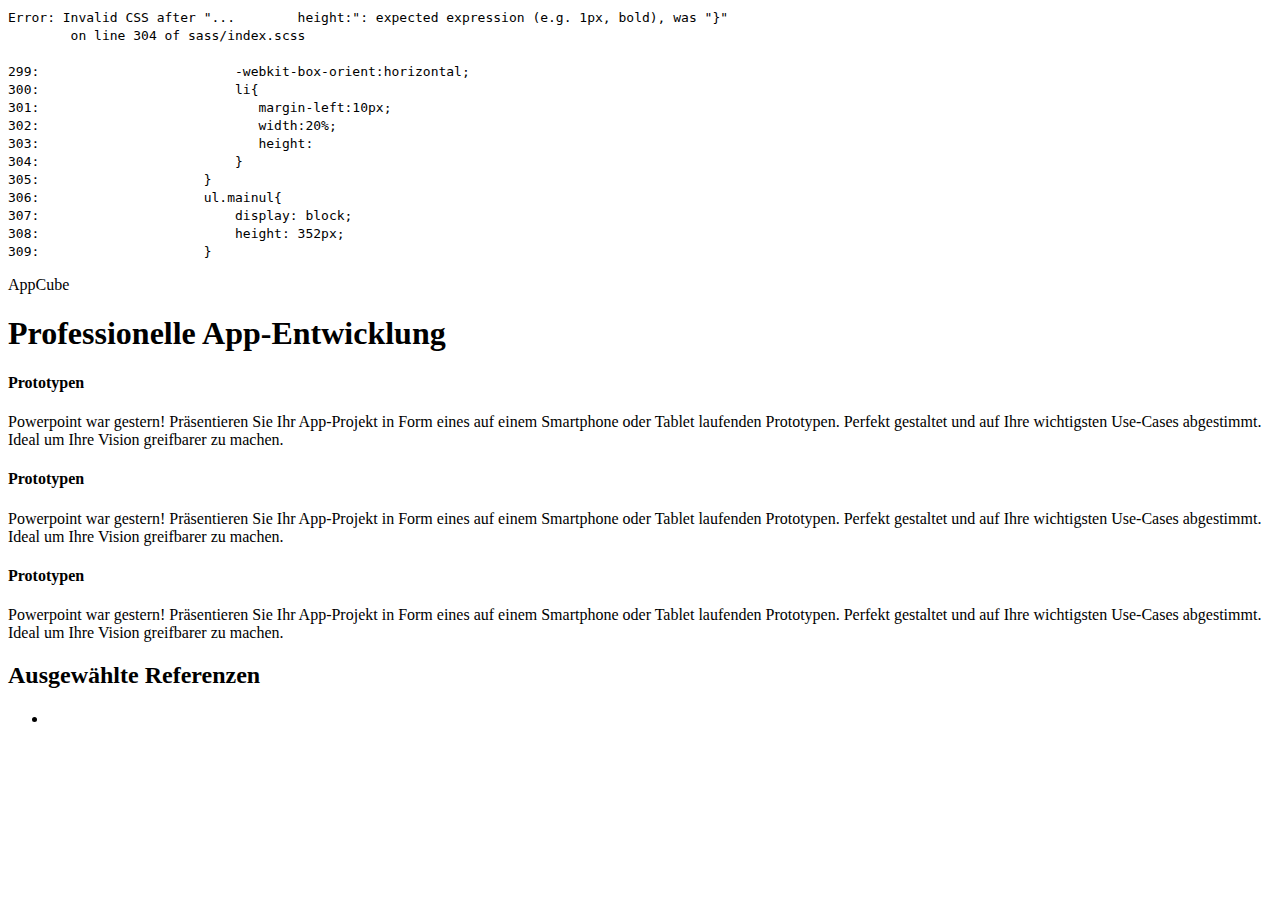
==== index.html @ 48a8a199 "zuoye" ====
<!DOCTYPE html>
<html>
	<head>
		<meta charset="UTF-8">
		<title></title>
		<link rel="stylesheet" href="css/index.css" />
		
	</head>
	<body>
		
		<header>
		</header>
		
		<div class="banner">
			<p>AppCube</p>
			<h1>Professionelle App-Entwicklung</h1>
			<div class="hexagon">
				<div class="outer">
				</div>
				<div class="inner">
				</div>
			</div>
		</div>
		
		<div class="skillsblock">
			<div class="block-container">
				<div class="skillcontainer">
	                <div class="wrapper">
	                   <div class="skillogo">
	                       <div class="logocontainer">
	                           <i class="icon-font"></i>
	                       </div>
	                   </div>
	                    <h4 class="title">
	                   	 Prototypen   
	                    </h4>
	                    <div class="description">
	                    <p>Powerpoint war gestern! Präsentieren Sie Ihr App-Projekt in Form eines auf einem Smartphone oder Tablet laufenden Prototypen. Perfekt gestaltet und auf Ihre wichtigsten Use-Cases abgestimmt. Ideal um Ihre Vision greifbarer zu machen.</p>
	                    </div>
	                </div>
            	</div>
            	<div class="skillcontainer">
	                <div class="wrapper">
	                   <div class="skillogo">
	                       <div class="logocontainer">
	                           <i class="icon-font"></i>
	                       </div>
	                   </div>
	                    <h4 class="title">
	                   	 Prototypen   
	                    </h4>
	                    <div class="description">
	                    <p>Powerpoint war gestern! Präsentieren Sie Ihr App-Projekt in Form eines auf einem Smartphone oder Tablet laufenden Prototypen. Perfekt gestaltet und auf Ihre wichtigsten Use-Cases abgestimmt. Ideal um Ihre Vision greifbarer zu machen.</p>
	                    </div>
	                </div>
            	</div>
            	<div class="skillcontainer">
	                <div class="wrapper">
	                   <div class="skillogo">
	                       <div class="logocontainer">
	                           <i class="icon-font"></i>
	                       </div>
	                   </div>
	                    <h4 class="title">
	                   	 Prototypen   
	                    </h4>
	                    <div class="description">
	                    <p>Powerpoint war gestern! Präsentieren Sie Ihr App-Projekt in Form eines auf einem Smartphone oder Tablet laufenden Prototypen. Perfekt gestaltet und auf Ihre wichtigsten Use-Cases abgestimmt. Ideal um Ihre Vision greifbarer zu machen.</p>
	                    </div>
	                </div>
            	</div>
			</div>
		</div>
		
		<div class="appsblock">
			<div class="appsblock-container">
				<h2>
					Ausgewählte Referenzen 
				</h2>
				<div class="apps">
					<article>
						<h4></h4>
						<div class="appscontent">
							<ul>
								<li></li>
							</ul>
						</div>
					</article>
				</div>
			</div>
		</div>
		
		<div class="block-white-">
			
		</div>
		
		
		
	</body>
</html>
---- css/index.css ----
/*
Error: Invalid CSS after "...        height:": expected expression (e.g. 1px, bold), was "}"
        on line 304 of sass/index.scss

299:                         -webkit-box-orient:horizontal;
300:                         li{
301:                            margin-left:10px;
302:                            width:20%;
303:                            height:
304:                         }
305:                     }
306:                     ul.mainul{
307:                         display: block;
308:                         height: 352px;
309:                     }

Backtrace:
sass/index.scss:304
d:/Ruby22/lib/ruby/gems/2.2.0/gems/sass-3.4.22/lib/sass/scss/parser.rb:1189:in `expected'
d:/Ruby22/lib/ruby/gems/2.2.0/gems/sass-3.4.22/lib/sass/script/lexer.rb:229:in `expected!'
d:/Ruby22/lib/ruby/gems/2.2.0/gems/sass-3.4.22/lib/sass/script/parser.rb:704:in `assert_expr'
d:/Ruby22/lib/ruby/gems/2.2.0/gems/sass-3.4.22/lib/sass/script/parser.rb:75:in `parse'
d:/Ruby22/lib/ruby/gems/2.2.0/gems/sass-3.4.22/lib/sass/scss/parser.rb:1051:in `sass_script'
d:/Ruby22/lib/ruby/gems/2.2.0/gems/sass-3.4.22/lib/sass/scss/parser.rb:897:in `value!'
d:/Ruby22/lib/ruby/gems/2.2.0/gems/sass-3.4.22/lib/sass/scss/parser.rb:769:in `block in try_declaration'
d:/Ruby22/lib/ruby/gems/2.2.0/gems/sass-3.4.22/lib/sass/scss/parser.rb:1165:in `call'
d:/Ruby22/lib/ruby/gems/2.2.0/gems/sass-3.4.22/lib/sass/scss/parser.rb:1165:in `rethrow'
d:/Ruby22/lib/ruby/gems/2.2.0/gems/sass-3.4.22/lib/sass/scss/parser.rb:782:in `try_declaration'
d:/Ruby22/lib/ruby/gems/2.2.0/gems/sass-3.4.22/lib/sass/scss/parser.rb:711:in `declaration_or_ruleset'
d:/Ruby22/lib/ruby/gems/2.2.0/gems/sass-3.4.22/lib/sass/scss/parser.rb:676:in `block_child'
d:/Ruby22/lib/ruby/gems/2.2.0/gems/sass-3.4.22/lib/sass/scss/parser.rb:668:in `block_contents'
d:/Ruby22/lib/ruby/gems/2.2.0/gems/sass-3.4.22/lib/sass/scss/parser.rb:657:in `block'
d:/Ruby22/lib/ruby/gems/2.2.0/gems/sass-3.4.22/lib/sass/scss/parser.rb:726:in `declaration_or_ruleset'
d:/Ruby22/lib/ruby/gems/2.2.0/gems/sass-3.4.22/lib/sass/scss/parser.rb:676:in `block_child'
d:/Ruby22/lib/ruby/gems/2.2.0/gems/sass-3.4.22/lib/sass/scss/parser.rb:668:in `block_contents'
d:/Ruby22/lib/ruby/gems/2.2.0/gems/sass-3.4.22/lib/sass/scss/parser.rb:657:in `block'
d:/Ruby22/lib/ruby/gems/2.2.0/gems/sass-3.4.22/lib/sass/scss/parser.rb:726:in `declaration_or_ruleset'
d:/Ruby22/lib/ruby/gems/2.2.0/gems/sass-3.4.22/lib/sass/scss/parser.rb:676:in `block_child'
d:/Ruby22/lib/ruby/gems/2.2.0/gems/sass-3.4.22/lib/sass/scss/parser.rb:668:in `block_contents'
d:/Ruby22/lib/ruby/gems/2.2.0/gems/sass-3.4.22/lib/sass/scss/parser.rb:657:in `block'
d:/Ruby22/lib/ruby/gems/2.2.0/gems/sass-3.4.22/lib/sass/scss/parser.rb:726:in `declaration_or_ruleset'
d:/Ruby22/lib/ruby/gems/2.2.0/gems/sass-3.4.22/lib/sass/scss/parser.rb:676:in `block_child'
d:/Ruby22/lib/ruby/gems/2.2.0/gems/sass-3.4.22/lib/sass/scss/parser.rb:668:in `block_contents'
d:/Ruby22/lib/ruby/gems/2.2.0/gems/sass-3.4.22/lib/sass/scss/parser.rb:657:in `block'
d:/Ruby22/lib/ruby/gems/2.2.0/gems/sass-3.4.22/lib/sass/scss/parser.rb:726:in `declaration_or_ruleset'
d:/Ruby22/lib/ruby/gems/2.2.0/gems/sass-3.4.22/lib/sass/scss/parser.rb:676:in `block_child'
d:/Ruby22/lib/ruby/gems/2.2.0/gems/sass-3.4.22/lib/sass/scss/parser.rb:668:in `block_contents'
d:/Ruby22/lib/ruby/gems/2.2.0/gems/sass-3.4.22/lib/sass/scss/parser.rb:657:in `block'
d:/Ruby22/lib/ruby/gems/2.2.0/gems/sass-3.4.22/lib/sass/scss/parser.rb:726:in `declaration_or_ruleset'
d:/Ruby22/lib/ruby/gems/2.2.0/gems/sass-3.4.22/lib/sass/scss/parser.rb:676:in `block_child'
d:/Ruby22/lib/ruby/gems/2.2.0/gems/sass-3.4.22/lib/sass/scss/parser.rb:668:in `block_contents'
d:/Ruby22/lib/ruby/gems/2.2.0/gems/sass-3.4.22/lib/sass/scss/parser.rb:657:in `block'
d:/Ruby22/lib/ruby/gems/2.2.0/gems/sass-3.4.22/lib/sass/scss/parser.rb:726:in `declaration_or_ruleset'
d:/Ruby22/lib/ruby/gems/2.2.0/gems/sass-3.4.22/lib/sass/scss/parser.rb:676:in `block_child'
d:/Ruby22/lib/ruby/gems/2.2.0/gems/sass-3.4.22/lib/sass/scss/parser.rb:668:in `block_contents'
d:/Ruby22/lib/ruby/gems/2.2.0/gems/sass-3.4.22/lib/sass/scss/parser.rb:657:in `block'
d:/Ruby22/lib/ruby/gems/2.2.0/gems/sass-3.4.22/lib/sass/scss/parser.rb:649:in `ruleset'
d:/Ruby22/lib/ruby/gems/2.2.0/gems/sass-3.4.22/lib/sass/scss/parser.rb:675:in `block_child'
d:/Ruby22/lib/ruby/gems/2.2.0/gems/sass-3.4.22/lib/sass/scss/parser.rb:668:in `block_contents'
d:/Ruby22/lib/ruby/gems/2.2.0/gems/sass-3.4.22/lib/sass/scss/parser.rb:125:in `stylesheet'
d:/Ruby22/lib/ruby/gems/2.2.0/gems/sass-3.4.22/lib/sass/scss/parser.rb:41:in `parse'
d:/Ruby22/lib/ruby/gems/2.2.0/gems/sass-3.4.22/lib/sass/engine.rb:406:in `_to_tree'
d:/Ruby22/lib/ruby/gems/2.2.0/gems/sass-3.4.22/lib/sass/engine.rb:381:in `_render_with_sourcemap'
d:/Ruby22/lib/ruby/gems/2.2.0/gems/sass-3.4.22/lib/sass/engine.rb:298:in `render_with_sourcemap'
d:/Ruby22/lib/ruby/gems/2.2.0/gems/sass-3.4.22/lib/sass/plugin/compiler.rb:492:in `update_stylesheet'
d:/Ruby22/lib/ruby/gems/2.2.0/gems/sass-3.4.22/lib/sass/plugin/compiler.rb:215:in `block in update_stylesheets'
d:/Ruby22/lib/ruby/gems/2.2.0/gems/sass-3.4.22/lib/sass/plugin/compiler.rb:209:in `each'
d:/Ruby22/lib/ruby/gems/2.2.0/gems/sass-3.4.22/lib/sass/plugin/compiler.rb:209:in `update_stylesheets'
d:/Ruby22/lib/ruby/gems/2.2.0/gems/sass-3.4.22/lib/sass/plugin/compiler.rb:473:in `on_file_changed'
d:/Ruby22/lib/ruby/gems/2.2.0/gems/sass-3.4.22/lib/sass/plugin/compiler.rb:331:in `block in watch'
d:/Ruby22/lib/ruby/gems/2.2.0/gems/sass-3.4.22/vendor/listen/lib/listen/listener.rb:252:in `call'
d:/Ruby22/lib/ruby/gems/2.2.0/gems/sass-3.4.22/vendor/listen/lib/listen/listener.rb:252:in `on_change'
d:/Ruby22/lib/ruby/gems/2.2.0/gems/sass-3.4.22/vendor/listen/lib/listen/listener.rb:290:in `block in initialize_adapter'
d:/Ruby22/lib/ruby/gems/2.2.0/gems/sass-3.4.22/vendor/listen/lib/listen/adapters/polling.rb:48:in `call'
d:/Ruby22/lib/ruby/gems/2.2.0/gems/sass-3.4.22/vendor/listen/lib/listen/adapters/polling.rb:48:in `poll_changed_directories'
d:/Ruby22/lib/ruby/gems/2.2.0/gems/sass-3.4.22/vendor/listen/lib/listen/adapter.rb:299:in `block in start_poller'
*/
body:before {
  white-space: pre;
  font-family: monospace;
  content: "Error: Invalid CSS after \"...        height:\": expected expression (e.g. 1px, bold), was \"}\"\A         on line 304 of sass/index.scss\A \A 299:                         -webkit-box-orient:horizontal;\A 300:                         li{\A 301:                            margin-left:10px;\A 302:                            width:20%;\A 303:                            height:\A 304:                         }\A 305:                     }\A 306:                     ul.mainul{\A 307:                         display: block;\A 308:                         height: 352px;\A 309:                     }"; }
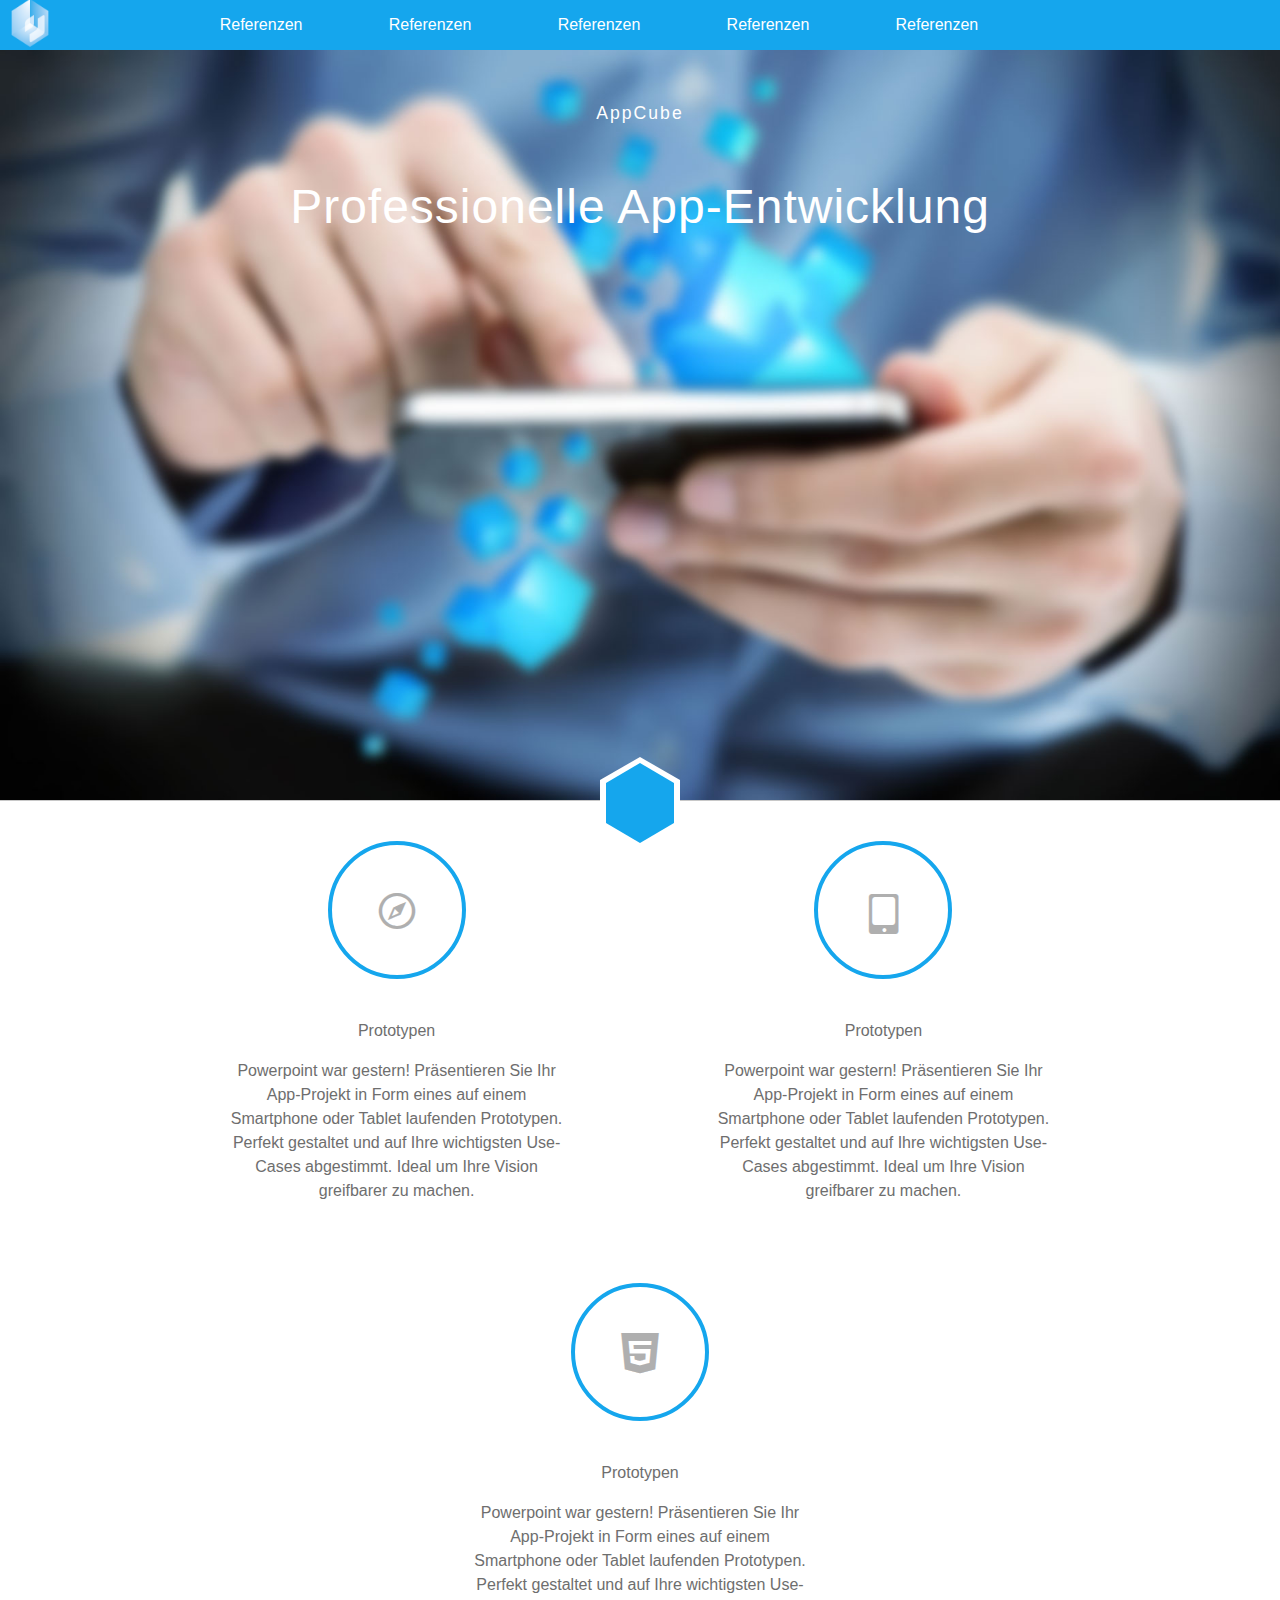
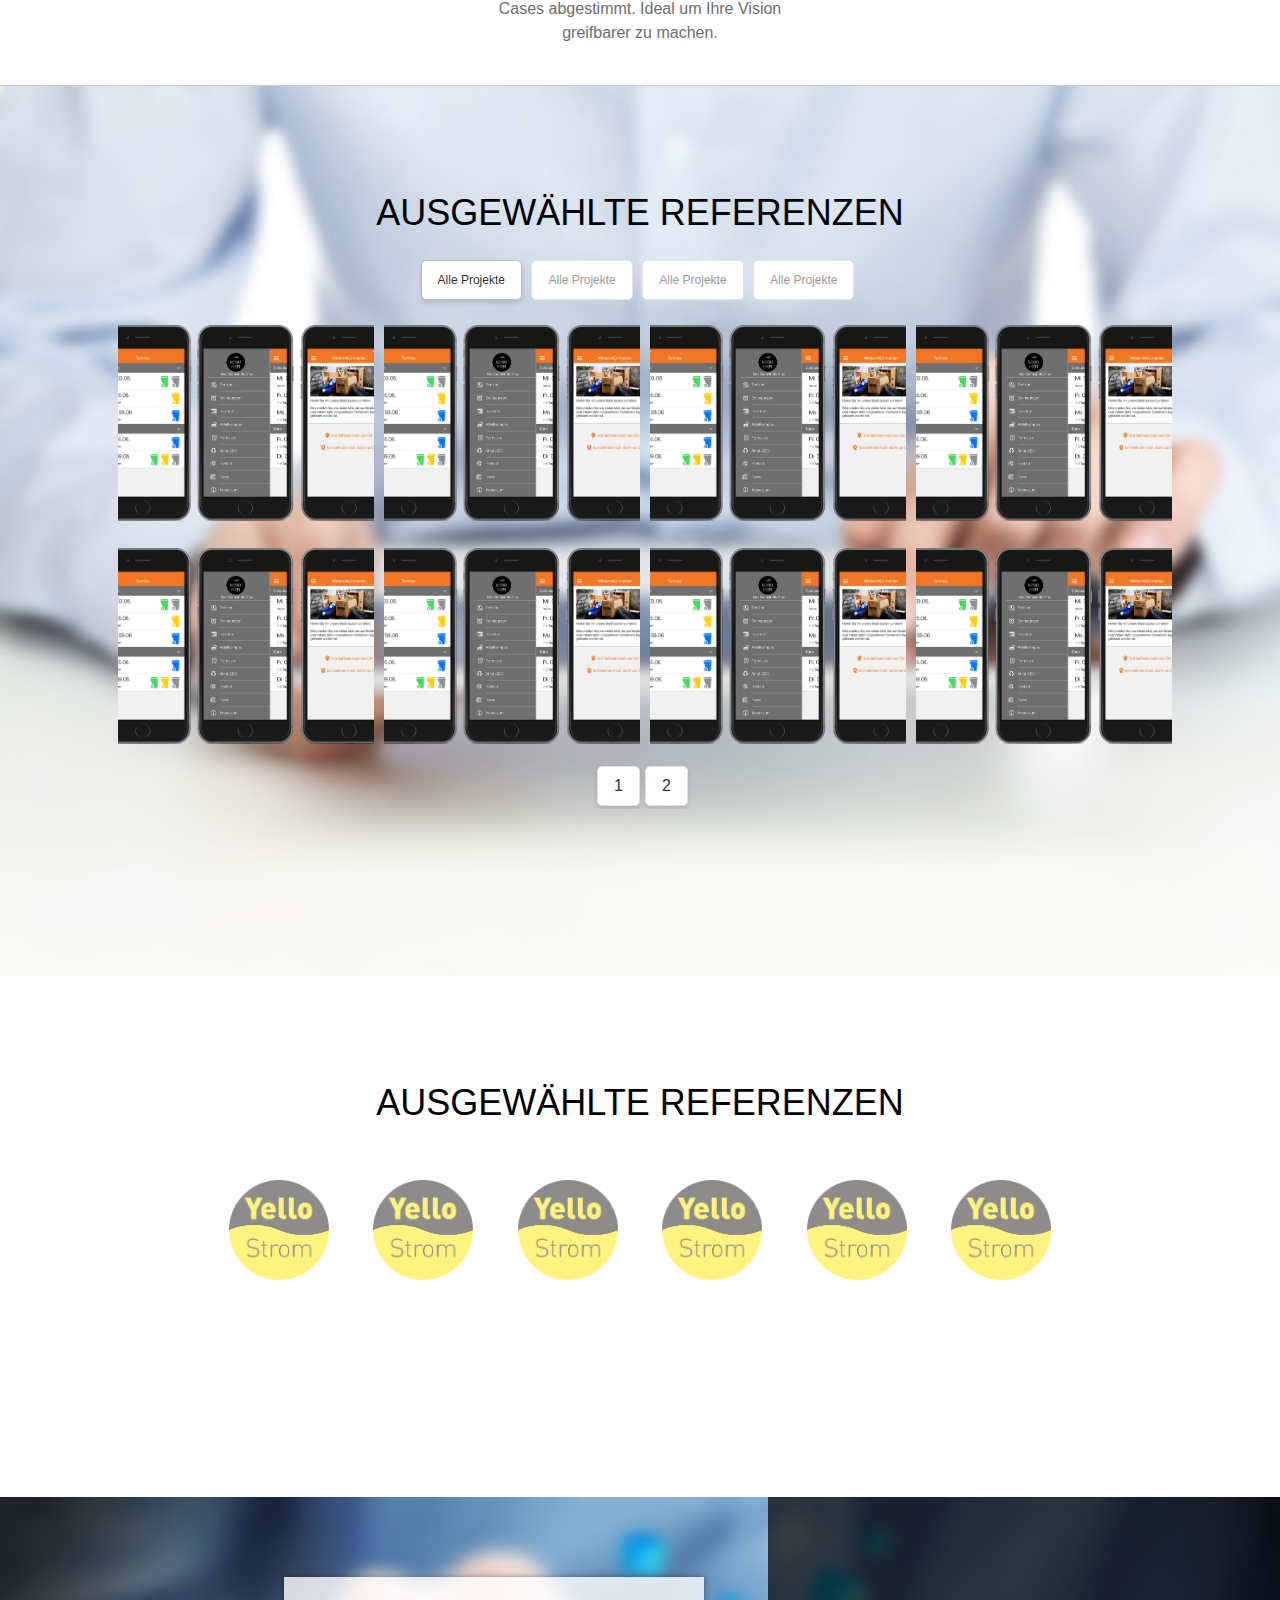
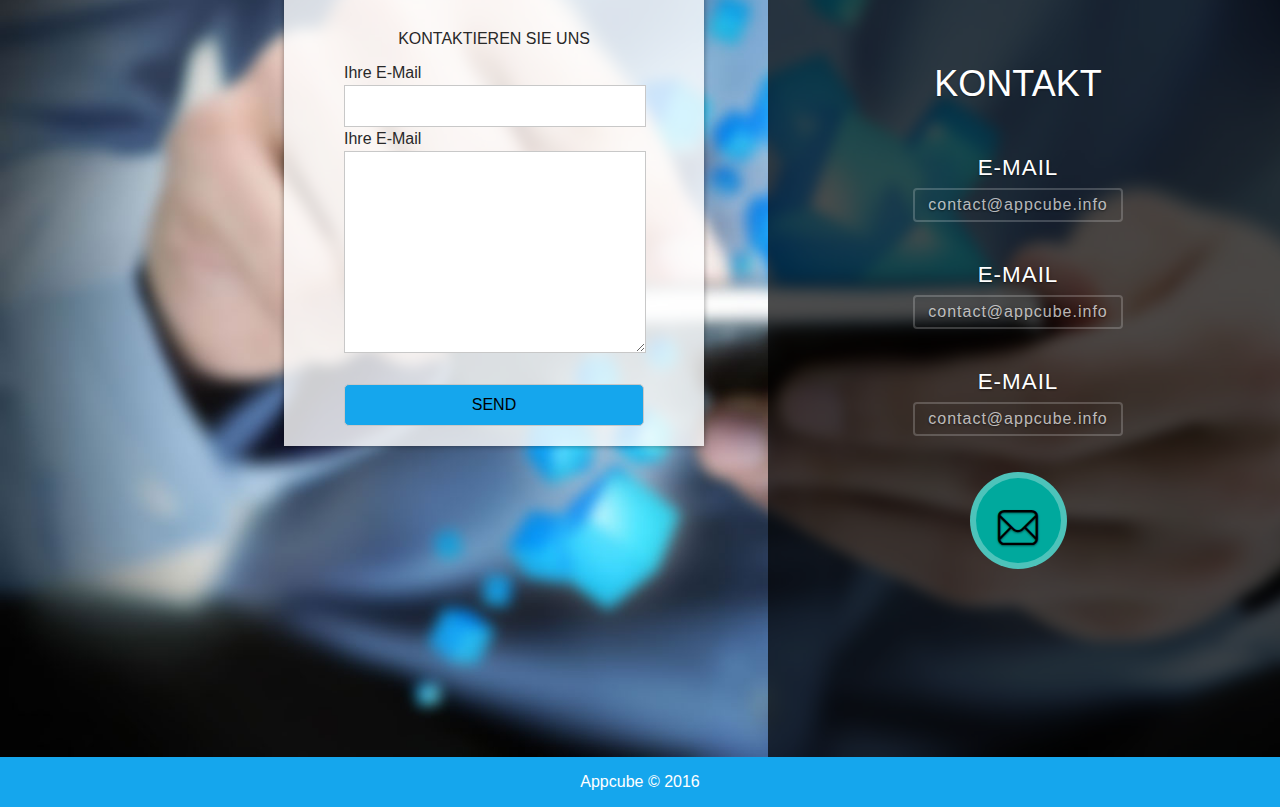
==== commit 77f7639b: "xiangyingshi" ====
--- a/index.html
+++ b/index.html
@@ -3,12 +3,107 @@
 	<head>
 		<meta charset="UTF-8">
 		<title></title>
+		<meta name="viewport" content="width=device-width, initial-scale=1, user-scalable=no"/>
 		<link rel="stylesheet" href="css/index.css" />
-		
+		<link rel="stylesheet" href="iconfont/iconfont.css" />
+		<script type="text/javascript" src="js/jquery-1.11.0.js" ></script>
+		<script type="text/javascript" src="js/listpage.js" ></script>
+		<style type="text/css">
+			@media only screen and (min-width: 100px) and (max-width: 640px) {
+				.appsblock .appsblock-container .apps article .appscontent ul li{
+					width:90%;
+				}
+				header .menu{
+					display: -webkit-box;
+					-webkit-box-flex: 1;
+					-moz-box-flex: 1;
+					width:50px;
+					margin: 0 auto;
+				}
+				header{
+					margin: 0;
+					padding:0;
+					overflow: hidden;
+					width:100%;
+					display: block;
+				}
+				header ul{
+					display: none;
+				}
+				header h1{
+					left:0;
+					top:0;
+					display: none;
+				}
+				.skillsblock .block-container .skillcontainer{
+					width:90%;
+				}
+				.connect{
+					padding-bottom: 860px;
+				}
+				.connect .connectright,.connect .connectleft{
+					width:90%;
+					left:0;
+				}
+				.connect .connectright{
+					height:860px;
+					margin:50px auto;
+				}
+				.connect .connectleft{
+					top:960px;
+					left:0;
+					right:0;
+					width:300px;
+					background: rgba(255, 255, 255, 1);
+					margin:0 auto;
+				}
+			}
+			@media only screen and (min-width: 640px) and (max-width: 1000px) {
+				.appsblock .appsblock-container .apps article .appscontent ul li{
+					width:30%;
+				}
+				.connectleft  .wraper:after{
+            content: "";
+            width: 0px;
+            height: 0px;
+            border: 20px solid #ffffff;
+            border-color: transparent transparent transparent rgba(255, 255, 255, 0.8);
+            position: absolute;
+            right: -40px;
+            top: 75%;
+        }
+			}
+		</style>
 	</head>
 	<body>
 		
 		<header>
+			<h1><img src="img/appcube.png"/></h1>
+			<ul class="navbar">
+				<li>
+					Referenzen
+				</li>
+				<li>
+					Referenzen
+				</li>
+				<li>
+					Referenzen
+				</li>
+				<li>
+					Referenzen
+				</li>
+				<li>
+					Referenzen
+				</li>
+				<li></li>
+				<li></li>
+				<li></li>
+			</ul>
+			<div class="menu">
+				<span></span>
+				<span></span>
+				<span></span>
+			</div>
 		</header>
 		
 		<div class="banner">
@@ -28,7 +123,7 @@
 	                <div class="wrapper">
 	                   <div class="skillogo">
 	                       <div class="logocontainer">
-	                           <i class="icon-font"></i>
+	                           <i class="iconfont">&#xe601;</i>
 	                       </div>
 	                   </div>
 	                    <h4 class="title">
@@ -43,7 +138,7 @@
 	                <div class="wrapper">
 	                   <div class="skillogo">
 	                       <div class="logocontainer">
-	                           <i class="icon-font"></i>
+	                           <i class="iconfont">&#xe608;</i>
 	                       </div>
 	                   </div>
 	                    <h4 class="title">
@@ -58,7 +153,7 @@
 	                <div class="wrapper">
 	                   <div class="skillogo">
 	                       <div class="logocontainer">
-	                           <i class="icon-font"></i>
+	                           <i class="iconfont">&#xe73b;</i>
 	                       </div>
 	                   </div>
 	                    <h4 class="title">
@@ -79,22 +174,112 @@
 				</h2>
 				<div class="apps">
 					<article>
-						<h4></h4>
-						<div class="appscontent">
-							<ul>
-								<li></li>
+						<div class="appstitle" id="appKind">
+							<div class="selc" data-name = "all">
+								<span>Alle Projekte</span>
+							</div data-name = "all">
+							<div data-name = "android">
+								<span>Alle Projekte</span>
+							</div>
+							<div data-name = "ios">
+								<span>Alle Projekte</span>
+							</div>
+							<div data-name = "html">
+								<span>Alle Projekte</span>
+							</div>
+						</div>
+						<div class="appscontent" id="listApp">
+							<ul class="clear">
+								
+								<!--<li>
+									<div>
+										<a>测试</a>
+									</div>
+								</li>-->
 							</ul>
+							<footer>
+								<!--<a>1</a><a>2</a>-->
+							</footer>
 						</div>
 					</article>
 				</div>
 			</div>
 		</div>
 		
-		<div class="block-white-">
+		<div class="block-white-area">
+			<div class="block-white-part">
+				<h2>Ausgewählte Referenzen</h2>
+				<div class="main-icon-intro">
+					<a><img src="img/yello.png"/></a>
+					<a><img src="img/yello.png"/></a>
+					<a><img src="img/yello.png"/></a>
+					<a><img src="img/yello.png"/></a>
+					<a><img src="img/yello.png"/></a>
+					<a><img src="img/yello.png"/></a>
+				</div>
+			</div>
+		</div>
+		
+		<div class="connect">
+			<div class="connectright">
+				<div class="wrapper">
+					<h2>Kontakt</h2>
+					<div class="connect-info">
+						<div class="title">
+							 E-Mail 
+						</div>
+						<a>contact@appcube.info</a>
+					</div>
+					<div class="connect-info">
+						<div class="title">
+							 E-Mail 
+						</div>
+						<a>contact@appcube.info</a>
+					</div>
+					<div class="connect-info">
+						<div class="title">
+							 E-Mail 
+						</div>
+						<a>contact@appcube.info</a>
+					</div>
+					
+					<div class="icon-font-wraper">
+						<i class="iconfont">&#xe64d;</i>
+					</div>
+				</div>
+			</div>
 			
-		</div>
-		
-		
+			<div class="connectleft">
+				<div class="wraper">
+					<h3>Kontaktieren Sie uns</h3>
+					<form action="">
+						<p>
+							Ihre E-Mail
+							<br />
+							<input type="email"  />
+						</p>
+						
+						<p>
+							Ihre E-Mail
+							<br />
+							<textarea>
+								
+							</textarea>
+						</p>
+						<p>
+							<br />
+							<input type="button" value="SEND" />
+						</p>
+						
+					</form>
+				</div>
+			</div>
+			
+		</div>
+		
+		<div class="foot">
+			 <a>Appcube © 2016</a>
+		</div>
 		
 	</body>
 </html>
--- a/css/index.css
+++ b/css/index.css
@@ -1,81 +1,581 @@
-/*
-Error: Invalid CSS after "...        height:": expected expression (e.g. 1px, bold), was "}"
-        on line 304 of sass/index.scss
-
-299:                         -webkit-box-orient:horizontal;
-300:                         li{
-301:                            margin-left:10px;
-302:                            width:20%;
-303:                            height:
-304:                         }
-305:                     }
-306:                     ul.mainul{
-307:                         display: block;
-308:                         height: 352px;
-309:                     }
-
-Backtrace:
-sass/index.scss:304
-d:/Ruby22/lib/ruby/gems/2.2.0/gems/sass-3.4.22/lib/sass/scss/parser.rb:1189:in `expected'
-d:/Ruby22/lib/ruby/gems/2.2.0/gems/sass-3.4.22/lib/sass/script/lexer.rb:229:in `expected!'
-d:/Ruby22/lib/ruby/gems/2.2.0/gems/sass-3.4.22/lib/sass/script/parser.rb:704:in `assert_expr'
-d:/Ruby22/lib/ruby/gems/2.2.0/gems/sass-3.4.22/lib/sass/script/parser.rb:75:in `parse'
-d:/Ruby22/lib/ruby/gems/2.2.0/gems/sass-3.4.22/lib/sass/scss/parser.rb:1051:in `sass_script'
-d:/Ruby22/lib/ruby/gems/2.2.0/gems/sass-3.4.22/lib/sass/scss/parser.rb:897:in `value!'
-d:/Ruby22/lib/ruby/gems/2.2.0/gems/sass-3.4.22/lib/sass/scss/parser.rb:769:in `block in try_declaration'
-d:/Ruby22/lib/ruby/gems/2.2.0/gems/sass-3.4.22/lib/sass/scss/parser.rb:1165:in `call'
-d:/Ruby22/lib/ruby/gems/2.2.0/gems/sass-3.4.22/lib/sass/scss/parser.rb:1165:in `rethrow'
-d:/Ruby22/lib/ruby/gems/2.2.0/gems/sass-3.4.22/lib/sass/scss/parser.rb:782:in `try_declaration'
-d:/Ruby22/lib/ruby/gems/2.2.0/gems/sass-3.4.22/lib/sass/scss/parser.rb:711:in `declaration_or_ruleset'
-d:/Ruby22/lib/ruby/gems/2.2.0/gems/sass-3.4.22/lib/sass/scss/parser.rb:676:in `block_child'
-d:/Ruby22/lib/ruby/gems/2.2.0/gems/sass-3.4.22/lib/sass/scss/parser.rb:668:in `block_contents'
-d:/Ruby22/lib/ruby/gems/2.2.0/gems/sass-3.4.22/lib/sass/scss/parser.rb:657:in `block'
-d:/Ruby22/lib/ruby/gems/2.2.0/gems/sass-3.4.22/lib/sass/scss/parser.rb:726:in `declaration_or_ruleset'
-d:/Ruby22/lib/ruby/gems/2.2.0/gems/sass-3.4.22/lib/sass/scss/parser.rb:676:in `block_child'
-d:/Ruby22/lib/ruby/gems/2.2.0/gems/sass-3.4.22/lib/sass/scss/parser.rb:668:in `block_contents'
-d:/Ruby22/lib/ruby/gems/2.2.0/gems/sass-3.4.22/lib/sass/scss/parser.rb:657:in `block'
-d:/Ruby22/lib/ruby/gems/2.2.0/gems/sass-3.4.22/lib/sass/scss/parser.rb:726:in `declaration_or_ruleset'
-d:/Ruby22/lib/ruby/gems/2.2.0/gems/sass-3.4.22/lib/sass/scss/parser.rb:676:in `block_child'
-d:/Ruby22/lib/ruby/gems/2.2.0/gems/sass-3.4.22/lib/sass/scss/parser.rb:668:in `block_contents'
-d:/Ruby22/lib/ruby/gems/2.2.0/gems/sass-3.4.22/lib/sass/scss/parser.rb:657:in `block'
-d:/Ruby22/lib/ruby/gems/2.2.0/gems/sass-3.4.22/lib/sass/scss/parser.rb:726:in `declaration_or_ruleset'
-d:/Ruby22/lib/ruby/gems/2.2.0/gems/sass-3.4.22/lib/sass/scss/parser.rb:676:in `block_child'
-d:/Ruby22/lib/ruby/gems/2.2.0/gems/sass-3.4.22/lib/sass/scss/parser.rb:668:in `block_contents'
-d:/Ruby22/lib/ruby/gems/2.2.0/gems/sass-3.4.22/lib/sass/scss/parser.rb:657:in `block'
-d:/Ruby22/lib/ruby/gems/2.2.0/gems/sass-3.4.22/lib/sass/scss/parser.rb:726:in `declaration_or_ruleset'
-d:/Ruby22/lib/ruby/gems/2.2.0/gems/sass-3.4.22/lib/sass/scss/parser.rb:676:in `block_child'
-d:/Ruby22/lib/ruby/gems/2.2.0/gems/sass-3.4.22/lib/sass/scss/parser.rb:668:in `block_contents'
-d:/Ruby22/lib/ruby/gems/2.2.0/gems/sass-3.4.22/lib/sass/scss/parser.rb:657:in `block'
-d:/Ruby22/lib/ruby/gems/2.2.0/gems/sass-3.4.22/lib/sass/scss/parser.rb:726:in `declaration_or_ruleset'
-d:/Ruby22/lib/ruby/gems/2.2.0/gems/sass-3.4.22/lib/sass/scss/parser.rb:676:in `block_child'
-d:/Ruby22/lib/ruby/gems/2.2.0/gems/sass-3.4.22/lib/sass/scss/parser.rb:668:in `block_contents'
-d:/Ruby22/lib/ruby/gems/2.2.0/gems/sass-3.4.22/lib/sass/scss/parser.rb:657:in `block'
-d:/Ruby22/lib/ruby/gems/2.2.0/gems/sass-3.4.22/lib/sass/scss/parser.rb:726:in `declaration_or_ruleset'
-d:/Ruby22/lib/ruby/gems/2.2.0/gems/sass-3.4.22/lib/sass/scss/parser.rb:676:in `block_child'
-d:/Ruby22/lib/ruby/gems/2.2.0/gems/sass-3.4.22/lib/sass/scss/parser.rb:668:in `block_contents'
-d:/Ruby22/lib/ruby/gems/2.2.0/gems/sass-3.4.22/lib/sass/scss/parser.rb:657:in `block'
-d:/Ruby22/lib/ruby/gems/2.2.0/gems/sass-3.4.22/lib/sass/scss/parser.rb:649:in `ruleset'
-d:/Ruby22/lib/ruby/gems/2.2.0/gems/sass-3.4.22/lib/sass/scss/parser.rb:675:in `block_child'
-d:/Ruby22/lib/ruby/gems/2.2.0/gems/sass-3.4.22/lib/sass/scss/parser.rb:668:in `block_contents'
-d:/Ruby22/lib/ruby/gems/2.2.0/gems/sass-3.4.22/lib/sass/scss/parser.rb:125:in `stylesheet'
-d:/Ruby22/lib/ruby/gems/2.2.0/gems/sass-3.4.22/lib/sass/scss/parser.rb:41:in `parse'
-d:/Ruby22/lib/ruby/gems/2.2.0/gems/sass-3.4.22/lib/sass/engine.rb:406:in `_to_tree'
-d:/Ruby22/lib/ruby/gems/2.2.0/gems/sass-3.4.22/lib/sass/engine.rb:381:in `_render_with_sourcemap'
-d:/Ruby22/lib/ruby/gems/2.2.0/gems/sass-3.4.22/lib/sass/engine.rb:298:in `render_with_sourcemap'
-d:/Ruby22/lib/ruby/gems/2.2.0/gems/sass-3.4.22/lib/sass/plugin/compiler.rb:492:in `update_stylesheet'
-d:/Ruby22/lib/ruby/gems/2.2.0/gems/sass-3.4.22/lib/sass/plugin/compiler.rb:215:in `block in update_stylesheets'
-d:/Ruby22/lib/ruby/gems/2.2.0/gems/sass-3.4.22/lib/sass/plugin/compiler.rb:209:in `each'
-d:/Ruby22/lib/ruby/gems/2.2.0/gems/sass-3.4.22/lib/sass/plugin/compiler.rb:209:in `update_stylesheets'
-d:/Ruby22/lib/ruby/gems/2.2.0/gems/sass-3.4.22/lib/sass/plugin/compiler.rb:473:in `on_file_changed'
-d:/Ruby22/lib/ruby/gems/2.2.0/gems/sass-3.4.22/lib/sass/plugin/compiler.rb:331:in `block in watch'
-d:/Ruby22/lib/ruby/gems/2.2.0/gems/sass-3.4.22/vendor/listen/lib/listen/listener.rb:252:in `call'
-d:/Ruby22/lib/ruby/gems/2.2.0/gems/sass-3.4.22/vendor/listen/lib/listen/listener.rb:252:in `on_change'
-d:/Ruby22/lib/ruby/gems/2.2.0/gems/sass-3.4.22/vendor/listen/lib/listen/listener.rb:290:in `block in initialize_adapter'
-d:/Ruby22/lib/ruby/gems/2.2.0/gems/sass-3.4.22/vendor/listen/lib/listen/adapters/polling.rb:48:in `call'
-d:/Ruby22/lib/ruby/gems/2.2.0/gems/sass-3.4.22/vendor/listen/lib/listen/adapters/polling.rb:48:in `poll_changed_directories'
-d:/Ruby22/lib/ruby/gems/2.2.0/gems/sass-3.4.22/vendor/listen/lib/listen/adapter.rb:299:in `block in start_poller'
-*/
-body:before {
-  white-space: pre;
-  font-family: monospace;
-  content: "Error: Invalid CSS after \"...        height:\": expected expression (e.g. 1px, bold), was \"}\"\A         on line 304 of sass/index.scss\A \A 299:                         -webkit-box-orient:horizontal;\A 300:                         li{\A 301:                            margin-left:10px;\A 302:                            width:20%;\A 303:                            height:\A 304:                         }\A 305:                     }\A 306:                     ul.mainul{\A 307:                         display: block;\A 308:                         height: 352px;\A 309:                     }"; }
+html, body, div, span, applet, object, iframe,
+h1, h2, h3, h4, h5, h6, p,
+blockquote, pre, a, abbr, acronym, address, big,
+cite, code, del, dfn, em, font, img,
+ins, kbd, q, s, samp, small, strike,
+strong, sub, sup, tt, var, dl, dt, dd, ol, ul, li,
+fieldset, form, label, legend,
+table, caption, tbody, tfoot, thead, tr, th, td,
+center, u, b, i {
+  margin: 0;
+  padding: 0;
+  border: 0;
+  outline: 0;
+  font-weight: normal;
+  font-style: normal;
+  font-size: 100%;
+  font-family: inherit;
+  vertical-align: baseline; }
+
+body {
+  line-height: 1;
+  font: 100%/120% "microsoft yahei",Verdana, Arial, Helvetica, sans-serif; }
+
+:focus {
+  outline: 0; }
+
+h1 {
+  font-size: 300%; }
+
+ol, ul {
+  list-style: none; }
+
+table {
+  border-collapse: collapse;
+  border-spacing: 0; }
+
+input, textarea {
+  margin: 0;
+  padding: 0; }
+
+hr {
+  margin: 0;
+  padding: 0;
+  border: 0;
+  color: #000;
+  background-color: #000;
+  height: 1px; }
+
+.clear:after {
+  content: ".";
+  clear: both;
+  display: block;
+  height: 0;
+  overflow: hidden;
+  visibility: hidden; }
+
+body {
+  padding-top: 50px;
+  line-height: 1.5;
+  letter-spacing: 0; }
+
+h2 {
+  font-size: 225%; }
+
+.appscontent {
+  position: relative;
+  width: 100%;
+  height: auto;
+  overflow: hidden;
+  padding: 0px;
+  box-sizing: border-box;
+  -moz-box-sizing: border-box;
+  -webkit-box-sizing: border-box;
+  z-index: 1; }
+
+header {
+  width: 100%;
+  background: #15A6ED;
+  height: 50px;
+  position: fixed;
+  left: 0;
+  top: 0;
+  z-index: 10;
+  display: -webkit-box;
+  -webkit-box-orient: horizontal;
+  -moz-box-orient: horizontal;
+  overflow: hidden; }
+  header .menu {
+    height: 50px;
+    margin: 0 auto;
+    width: 50px;
+    display: none;
+    -webkit-box-orient: vertical;
+    -moz-box-orient: vertical; }
+    header .menu span {
+      display: inline-block;
+      height: 2px;
+      background: #fff;
+      width: 100%;
+      margin: 2px;
+      -webkit-box-flex: 1;
+      -moz-box-flex: 1; }
+  header h1 {
+    -webkit-box-flex: 1;
+    -moz-box-flex: 1;
+    height: 100%;
+    position: relative; }
+    header h1 img {
+      position: absolute;
+      transform: scale(0.1, 0.1);
+      left: -210px;
+      top: -217px; }
+  header ul {
+    -webkit-box-flex: 3;
+    -moz-box-flex: 3;
+    height: 100%;
+    display: -webkit-box;
+    -webkit-box-orient: horizontal;
+    -moz-box-orient: horizontal; }
+    header ul li {
+      height: 100%;
+      -webkit-box-flex: 1;
+      -moz-box-flex: 1;
+      margin: 5px;
+      padding: 0 5px;
+      color: #fff;
+      font-size: 16px;
+      line-height: 40px;
+      text-align: center;
+      height: 40px; }
+    header ul li:hover {
+      background: rgba(0, 0, 0, 0.5); }
+
+.banner {
+  position: relative;
+  padding-top: 50px;
+  background: url(../img/Back.jpg);
+  background-size: cover;
+  min-height: 700px;
+  width: 100%;
+  text-align: center; }
+  .banner p {
+    font-size: 1.1em;
+    color: rgba(0, 0, 0, 0.3);
+    color: white !important;
+    letter-spacing: 2px; }
+  .banner h1 {
+    margin: 50px 0;
+    font-weight: 400;
+    letter-spacing: 1px;
+    line-height: 1.3;
+    color: white !important; }
+  .banner .hexagon {
+    position: absolute;
+    bottom: -72px;
+    left: 50%;
+    width: 80px;
+    height: 92px;
+    margin-left: -40px; }
+    .banner .hexagon .outer {
+      position: relative;
+      float: left;
+      width: 80px;
+      height: 46px;
+      background: #ffffff; }
+      .banner .hexagon .outer:before {
+        border: 1px solid #ffffff;
+        border-bottom-width: 23px;
+        border-top-width: 23px;
+        border-left-width: 40px;
+        border-right-width: 40px;
+        content: "";
+        width: 0;
+        height: 0;
+        border-color: transparent transparent #ffffff transparent;
+        float: left;
+        margin-top: -46px;
+        position: relative; }
+      .banner .hexagon .outer:after {
+        border: 1px solid #ffffff;
+        border-bottom-width: 23px;
+        border-top-width: 23px;
+        border-left-width: 40px;
+        border-right-width: 40px;
+        content: "";
+        width: 0;
+        height: 0;
+        border-color: #ffffff transparent transparent transparent;
+        float: left;
+        margin-top: 46px;
+        position: relative; }
+    .banner .hexagon .inner {
+      position: relative;
+      float: left;
+      width: 68px;
+      height: 40px;
+      background-color: #00a99d;
+      background-color: #15a6ed;
+      margin-top: -43px;
+      margin-left: 6px; }
+      .banner .hexagon .inner:before {
+        border: 1px solid #ffffff;
+        border-bottom-width: 20px;
+        border-top-width: 20px;
+        border-left-width: 34px;
+        border-right-width: 34px;
+        content: "";
+        width: 0;
+        height: 0;
+        border-color: transparent transparent #00a99d transparent;
+        border-color: transparent transparent #15a6ed transparent;
+        float: left;
+        margin-top: -40px;
+        position: relative; }
+      .banner .hexagon .inner:after {
+        border: 1px solid #ffffff;
+        border-bottom-width: 20px;
+        border-top-width: 20px;
+        border-left-width: 34px;
+        border-right-width: 34px;
+        content: "";
+        width: 0;
+        height: 0;
+        border-color: #00a99d transparent transparent transparent;
+        border-color: #15a6ed transparent transparent transparent;
+        float: left;
+        margin-top: 40px;
+        position: relative; }
+
+.skillsblock {
+  border-top: 1px solid #c8c8c8;
+  border-bottom: 1px solid #c8c8c8; }
+  .skillsblock .block-container {
+    text-align: center; }
+    .skillsblock .block-container .skillcontainer:hover .logocontainer {
+      transform: rotate(360deg);
+      border-color: #afafaf; }
+      .skillsblock .block-container .skillcontainer:hover .logocontainer i {
+        color: #15a6ed; }
+    .skillsblock .block-container .skillcontainer {
+      width: 33%;
+      min-width: 250px;
+      display: inline-block;
+      vertical-align: top;
+      position: relative;
+      margin: 0 30px; }
+      .skillsblock .block-container .skillcontainer .wrapper {
+        display: inline-block;
+        padding: 40px; }
+        .skillsblock .block-container .skillcontainer .wrapper .skillogo {
+          text-align: center; }
+          .skillsblock .block-container .skillcontainer .wrapper .skillogo .logocontainer {
+            display: inline-block;
+            position: relative;
+            text-align: center;
+            color: #afafaf;
+            vertical-align: middle;
+            width: 130px;
+            height: 130px;
+            font-size: 50px;
+            border: 4px solid #afafaf;
+            border-color: #15a6ed;
+            border-radius: 50%;
+            zoom: 1;
+            -webkit-transition: transform 0.5s cubic-bezier(0.43, 0.6, 0.58, 1.62);
+            -moz-transition: transform 0.5s cubic-bezier(0.43, 0.6, 0.58, 1.62);
+            -ms-transition: transform 0.5s cubic-bezier(0.43, 0.6, 0.58, 1.62);
+            -o-transition: transform 0.5s cubic-bezier(0.43, 0.6, 0.58, 1.62);
+            transition: transform 0.5s cubic-bezier(0.43, 0.6, 0.58, 1.62);
+            box-shadow: 0 1px 0 #fff; }
+            .skillsblock .block-container .skillcontainer .wrapper .skillogo .logocontainer i {
+              text-shadow: 0 1px 0px #fff;
+              line-height: 132px;
+              display: inline-block; }
+        .skillsblock .block-container .skillcontainer .wrapper h4 {
+          text-align: center;
+          font-weight: 400;
+          color: #6e6e6e;
+          margin: 40px 0 1em 0;
+          -webkit-transition: all 0.5s ease;
+          -moz-transition: all 0.5s ease;
+          -ms-transition: all 0.5s ease;
+          -o-transition: all 0.5s ease;
+          transition: all 0.5s ease; }
+        .skillsblock .block-container .skillcontainer .wrapper .description {
+          font-size: 1em;
+          color: #6e6e6e;
+          line-height: 1.5;
+          font-weight: 300;
+          text-align: center; }
+          .skillsblock .block-container .skillcontainer .wrapper .description p {
+            width: 100%; }
+
+/**
+     * main
+ */
+.appsblock {
+  background: url(../img/BackgroundReferenzen.jpg);
+  background-size: cover;
+  padding-bottom: 80px; }
+  .appsblock .appsblock-container {
+    max-width: 1200px;
+    margin: 0 auto;
+    text-align: center;
+    padding: 80px 0; }
+    .appsblock .appsblock-container h2 {
+      text-transform: uppercase;
+      text-align: center;
+      font-weight: 300;
+      margin: 20px 0; }
+    .appsblock .appsblock-container .apps {
+      display: inline-block;
+      width: 100%; }
+      .appsblock .appsblock-container .apps article {
+        position: relative;
+        z-index: 0;
+        min-height: 100px;
+        height: auto;
+        padding: 0 10px; }
+        .appsblock .appsblock-container .apps article .appstitle {
+          margin-bottom: 10px;
+          text-align: center; }
+          .appsblock .appsblock-container .apps article .appstitle div {
+            display: inline-block;
+            color: #999;
+            margin-right: 5px;
+            cursor: pointer;
+            padding: 0px 16px;
+            border: 1px solid #e5e5e5;
+            line-height: 38px;
+            border-radius: 5px;
+            -moz-border-radius: 5px;
+            -webkit-border-radius: 5px;
+            font-size: 12px;
+            font-weight: 700;
+            font-family: "Open Sans",sans-serif;
+            display: inline-block;
+            background: #fff;
+            margin-bottom: 5px; }
+          .appsblock .appsblock-container .apps article .appstitle div[class=selc] {
+            background-color: #fff;
+            border-color: #bbb;
+            color: #333;
+            box-shadow: 0px 3px 5px 0px rgba(0, 0, 0, 0.13); }
+        .appsblock .appsblock-container .apps article .appscontent {
+          width: 100%; }
+          .appsblock .appsblock-container .apps article .appscontent ul {
+            width: 100%;
+            max-width: 100%;
+            position: relative;
+            overflow: visible; }
+            .appsblock .appsblock-container .apps article .appscontent ul li {
+              background: url(../img/Abfallplaner.png) no-repeat 50% 0;
+              background-size: cover;
+              background-origin: content-box;
+              margin-left: 10px;
+              position: relative;
+              padding: 10px;
+              display: inline-block;
+              height: 216px;
+              box-sizing: border-box;
+              -webkit-transition: all 0.5s ease;
+              -moz-transition: all 0.5s ease;
+              -ms-transition: all 0.5s ease;
+              -o-transition: all 0.5s ease;
+              transition: all 0.5s ease; }
+              .appsblock .appsblock-container .apps article .appscontent ul li div {
+                position: absolute;
+                width: 100%;
+                height: 100%;
+                top: 0;
+                left: 0;
+                background: rgba(0, 0, 0, 0.5); }
+                .appsblock .appsblock-container .apps article .appscontent ul li div a {
+                  display: block;
+                  position: absolute;
+                  top: 50%;
+                  left: 0;
+                  height: 16px;
+                  font-size: 16px;
+                  color: #000;
+                  width: 100%;
+                  text-align: center; }
+          .appsblock .appsblock-container .apps article .appscontent footer {
+            text-align: center;
+            width: 100%;
+            height: 38px;
+            padding: 5px; }
+            .appsblock .appsblock-container .apps article .appscontent footer a[class=current] {
+              border-color: #000;
+              color: #000; }
+            .appsblock .appsblock-container .apps article .appscontent footer a {
+              cursor: pointer;
+              display: inline-block;
+              border-radius: 5px;
+              padding: 0 16px;
+              line-height: 38px;
+              background-color: #fff;
+              border-color: #bbb;
+              color: #333;
+              border: 1px solid #e5e5e5;
+              margin: 0 5px 5px 0;
+              box-shadow: 0px 3px 5px 0px rgba(0, 0, 0, 0.13); }
+          .appsblock .appsblock-container .apps article .appscontent ul.mainul {
+            display: block;
+            height: 352px; }
+
+/**
+ *intro
+ */
+.block-white-area {
+  padding-bottom: 80px; }
+  .block-white-area .block-white-part {
+    max-width: 1200px;
+    margin: 0 auto;
+    text-align: center;
+    padding: 80px 0; }
+    .block-white-area .block-white-part h2 {
+      text-transform: uppercase;
+      text-align: center;
+      font-weight: 300;
+      margin: 20px 0; }
+    .block-white-area .block-white-part .main-icon-intro {
+      margin: 40px 0;
+      width: 100%; }
+      .block-white-area .block-white-part .main-icon-intro a {
+        display: inline-block;
+        max-width: 160px;
+        padding: 10px 20px;
+        opacity: 0.5; }
+        .block-white-area .block-white-part .main-icon-intro a img {
+          max-height: 100px;
+          max-width: 150px; }
+
+.connect {
+  background: url(../img/Back.jpg);
+  background-size: cover;
+  position: relative;
+  height: 860px;
+  width: 100%;
+  overflow: hidden;
+  -webkit-transition: all 0.5s ease;
+  -moz-transition: all 0.5s ease;
+  -ms-transition: all 0.5s ease;
+  -o-transition: all 0.5s ease;
+  transition: all 0.5s ease; }
+  .connect .connectleft {
+    opacity: 1;
+    right: 45%;
+    z-index: 9;
+    position: absolute;
+    color: #282828;
+    top: 0;
+    min-width: 300px;
+    margin-top: 80px;
+    padding: 40px 60px 20px 60px;
+    text-align: left;
+    background: #ffffff;
+    background: rgba(255, 255, 255, 0.8);
+    box-shadow: 0 0 6px rgba(0, 0, 0, 0.4);
+    -webkit-transition: all 0.4s cubic-bezier(0.43, 0.6, 0.58, 1.62);
+    -moz-transition: all 0.4s cubic-bezier(0.43, 0.6, 0.58, 1.62);
+    -ms-transition: all 0.4s cubic-bezier(0.43, 0.6, 0.58, 1.62);
+    -o-transition: all 0.4s cubic-bezier(0.43, 0.6, 0.58, 1.62);
+    transition: all 0.4s cubic-bezier(0.43, 0.6, 0.58, 1.62); }
+    .connect .connectleft .wraper {
+      color: #282828;
+      text-align: left; }
+      .connect .connectleft .wraper h3 {
+        font-weight: 400;
+        margin: 10px 0;
+        text-align: center;
+        text-transform: uppercase; }
+      .connect .connectleft .wraper form {
+        width: 100%; }
+        .connect .connectleft .wraper form input {
+          font-family: 'Lato', Tahoma, sans-serif;
+          font-size: 16px;
+          padding: 8px 0;
+          border: 1px solid #c8c8c8;
+          line-height: 1.5;
+          width: 100%; }
+        .connect .connectleft .wraper form textarea {
+          border: 0;
+          outline: none;
+          width: 100%;
+          height: 200px;
+          border: 1px solid #c8c8c8;
+          overflow: hidden; }
+        .connect .connectleft .wraper form input[type=button] {
+          background-color: #15a6ed;
+          border-radius: 5px; }
+  .connect .connectright {
+    text-shadow: 0 1px 2px rgba(0, 0, 0, 0.5);
+    padding: 0;
+    box-sizing: border-box;
+    margin: 0;
+    position: absolute;
+    width: 40%;
+    height: 100%;
+    background: rgba(0, 0, 0, 0.7);
+    right: 0;
+    top: 0;
+    max-width: 1200px;
+    text-align: center;
+    padding: 80px 0; }
+    .connect .connectright .wrapper {
+      position: relative;
+      padding: 60px 40px 0 100px;
+      max-width: 300px; }
+      .connect .connectright .wrapper h2 {
+        color: #fff;
+        font-weight: 400;
+        text-shadow: 0 1px 2px rgba(0, 0, 0, 0.4);
+        text-transform: uppercase;
+        text-align: center;
+        margin: 20px 0; }
+      .connect .connectright .wrapper .connect-info:hover {
+        background-color: #15a6ed;
+        border-color: #15a6ed; }
+      .connect .connectright .wrapper .connect-info {
+        font-weight: 300;
+        letter-spacing: 1px;
+        text-align: center;
+        color: #fff;
+        text-shadow: 0 1px 2px rgba(0, 0, 0, 0.5); }
+        .connect .connectright .wrapper .connect-info .title {
+          font-size: 1.4em;
+          color: #fff;
+          margin: 1.8em 0 0.4em 0;
+          font-weight: 400;
+          text-transform: uppercase;
+          text-shadow: 0 1px 2px rgba(0, 0, 0, 0.5); }
+        .connect .connectright .wrapper .connect-info a {
+          color: rgba(255, 255, 255, 0.7);
+          padding: 0.4em 0.8em;
+          border: 2px solid rgba(255, 255, 255, 0.2);
+          border-radius: 4px;
+          font-weight: 400;
+          -webkit-transition: all 0.4s ease;
+          -moz-transition: all 0.4s ease;
+          -ms-transition: all 0.4s ease;
+          -o-transition: all 0.4s ease;
+          transition: all 0.4s ease; }
+      .connect .connectright .wrapper .icon-font-wraper {
+        -webkit-transform: rotate(360deg);
+        -moz-transform: rotate(360deg);
+        -ms-transform: rotate(360deg);
+        -o-transform: rotate(360deg);
+        transform: rotate(360deg);
+        background-color: #00a99d;
+        cursor: pointer;
+        margin-top: 40px;
+        width: 45px;
+        height: 45px;
+        display: inline-block;
+        text-align: center;
+        padding: 20px;
+        border: 6px solid rgba(255, 255, 255, 0.3);
+        border-radius: 50%;
+        -webkit-transition: all 0.5s ease;
+        -moz-transition: all 0.5s ease;
+        -ms-transition: all 0.5s ease;
+        -o-transition: all 0.5s ease;
+        transition: all 0.5s ease; }
+        .connect .connectright .wrapper .icon-font-wraper i {
+          font-size: 40px;
+          width: 45px;
+          height: 45px;
+          display: inline-block; }
+
+.foot {
+  background-color: #15a6ed;
+  font-size: 16px;
+  line-height: 50px;
+  height: 50px;
+  text-align: center; }
+  .foot a {
+    color: #fff; }
+
+/*# sourceMappingURL=index.css.map */
--- a/iconfont/iconfont.css
+++ b/iconfont/iconfont.css
@@ -0,0 +1,21 @@
+
+@font-face {font-family: "iconfont";
+  src: url('iconfont.eot?t=1474777340'); /* IE9*/
+  src: url('iconfont.eot?t=1474777340#iefix') format('embedded-opentype'), /* IE6-IE8 */
+  url('iconfont.woff?t=1474777340') format('woff'), /* chrome, firefox */
+  url('iconfont.ttf?t=1474777340') format('truetype'), /* chrome, firefox, opera, Safari, Android, iOS 4.2+*/
+  url('iconfont.svg?t=1474777340#iconfont') format('svg'); /* iOS 4.1- */
+}
+
+.iconfont {
+  font-family:"iconfont" !important;
+  font-size:40px;
+  font-style:normal;
+  -webkit-font-smoothing: antialiased;
+  -webkit-text-stroke-width: 0.2px;
+  -moz-osx-font-smoothing: grayscale;
+}
+.icon-zhinanzhen-copy:before { content: "\e601"; }
+.icon-shouji:before { content: "\e608"; }
+.icon-h5:before { content: "\e73b"; }
+.icon-duanxin:before { content: "\e64d"; }
